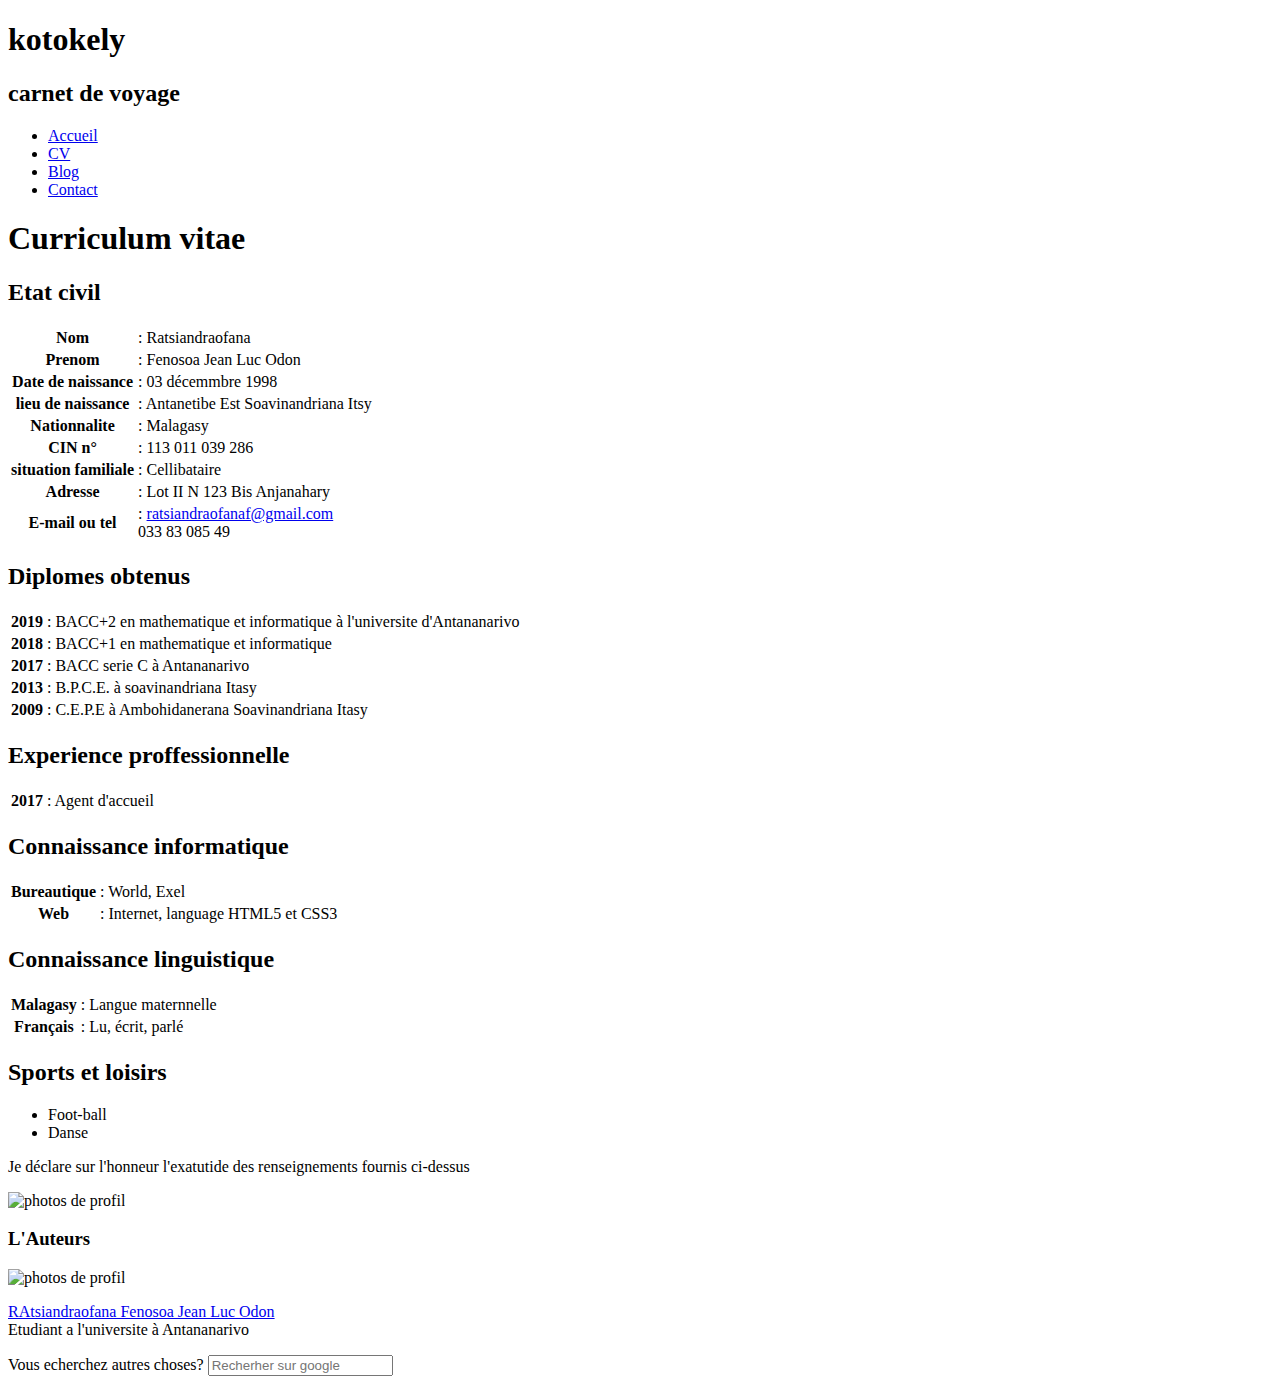
==== cv.html @ 1f97a4a6 "2 files modified, 6 added" ====
<!DOCTYPE html>
<html>
  <head>
    <meta charset="utf-8"/>
    <link rel="stylesheet" href="style.css" />
    <!--[if lte IE 7]><link rel="stylesheet" href="style_ie.css" /><![endif]-->

    <title>koto-pageweb</title>
  </head>
  <body>
   <div id="bloc_page">
      <header>
        <div id="titre_principale">
          <h1>kotokely</h1>
          <h2>carnet de voyage</h2>
        </div>
        
        <nav>
          <ul>
            <li><a href="index.html">Accueil</a></li>
            <li><a href="cv.html">CV</a></li>
            <li><a href="blog.html">Blog</a></li>
            <li><a href="blog.html">Contact</a></li>
          </ul>
        </nav>
      </header>
      <section>
        <article>
          <h1>Curriculum vitae</h1>
          <h2>Etat civil</h2>
          <table>
            <tr>
              <th>Nom</th>
              <td>:	Ratsiandraofana</td>
            </tr>
            <tr>
              <th>Prenom</th>
              <td>:	Fenosoa Jean Luc Odon</td>
            </tr>
            <tr>
              <th>Date de naissance</th>
              <td>:	03 décemmbre 1998</td>
            </tr>
            <tr>
              <th>lieu de naissance</th>
              <td>:	Antanetibe Est Soavinandriana Itsy</td>
            </tr>
            <tr>
              <th>Nationnalite</th>
              <td>:	Malagasy</td>
            </tr>
            <tr>
              <th>CIN n°</th>
              <td>:	113 011 039 286</td>
            </tr>
            <tr>
              <th>situation familiale</th>
              <td>:	Cellibataire</td>
            </tr>
            <tr>
              <th>Adresse</th>
              <td>:	Lot II N 123 Bis Anjanahary</td>
            </tr>
            <tr>
              <th>E-mail ou tel</th>
              <td>:	<a href="mailto:ratsiandraofanaf@gmail.com">ratsiandraofanaf@gmail.com</a> </br> 033 83 085 49</td>
            </tr>
          </table>
          <h2>Diplomes obtenus</h2>
          <table>
            <tr>
              <th>2019</th>
              <td>:	BACC+2 en mathematique et informatique à l'universite d'Antananarivo</td>
            </tr>
            <tr>
              <th>2018</th>
              <td>:	BACC+1 en mathematique et informatique</td>
            </tr>
            <tr>
              <th>2017</th>
              <td>:	BACC serie C à Antananarivo</td>
            </tr>
            <tr>
              <th>2013</th>
              <td>:	B.P.C.E. à soavinandriana Itasy</td>
            </tr>
            <tr>
              <th>2009</th>
              <td>:	C.E.P.E à Ambohidanerana Soavinandriana Itasy</td>
            </tr>
          </table>
          <h2>Experience proffessionnelle</h2>
          <table>
            <tr>
              <th>2017</th>
              <td>:	Agent d'accueil</td>
            </tr>
          </table>
          <h2>Connaissance informatique</h2>
          <table>
            <tr>
              <th>Bureautique</th>
              <td>:	World, Exel</td>
            </tr>
            <tr>
              <th>Web</th>
              <td>:	Internet, language HTML5 et CSS3</td>
            </tr>
          </table>
          <h2>Connaissance linguistique</h2>
          <table>
            <tr>
              <th>Malagasy</th>
              <td>:	Langue maternnelle</td>
            </tr>
            <tr>
              <th>Français</th>
              <td>:	Lu, écrit, parlé</td>
            </tr>
          </table>
          <h2>Sports et loisirs</h2>
          <ul>
            <li>Foot-ball</li>
            <li>Danse</li>
          </ul>
	        <p>Je déclare sur l'honneur l'exatutide des renseignements fournis ci-dessus</p>
        </article>
        <div id="photo">
	        <img src="images/fenosoa.jpg" alt="photos de profil"/>
        </div>
      </section>
      <footer>
        <div id="a_propos">
          <div class="nom">
             <h3>L'Auteurs</h3>
             <img src="images/fenosoa.jpg" alt="photos de profil"/>
             <p><a href="htpp://www.koto-pageweb.com" alt="Fenosoa">RAtsiandraofana Fenosoa Jean Luc Odon</a><br/>
             Etudiant a l'universite à Antananarivo
             </p>
          </div>
          <div class="recherche">
            <form method="post" action="traitement.php">
             <label for="search">Vous echerchez autres choses?</label> 
             <input type="search" placeholder="Recherher sur google" id="search"/>
           </form>
           </div>
        </div>
      </footer>
   </div>
  </body>
</html>
---- style.css ----
h1, h2 {
  font-family: Lato;
}
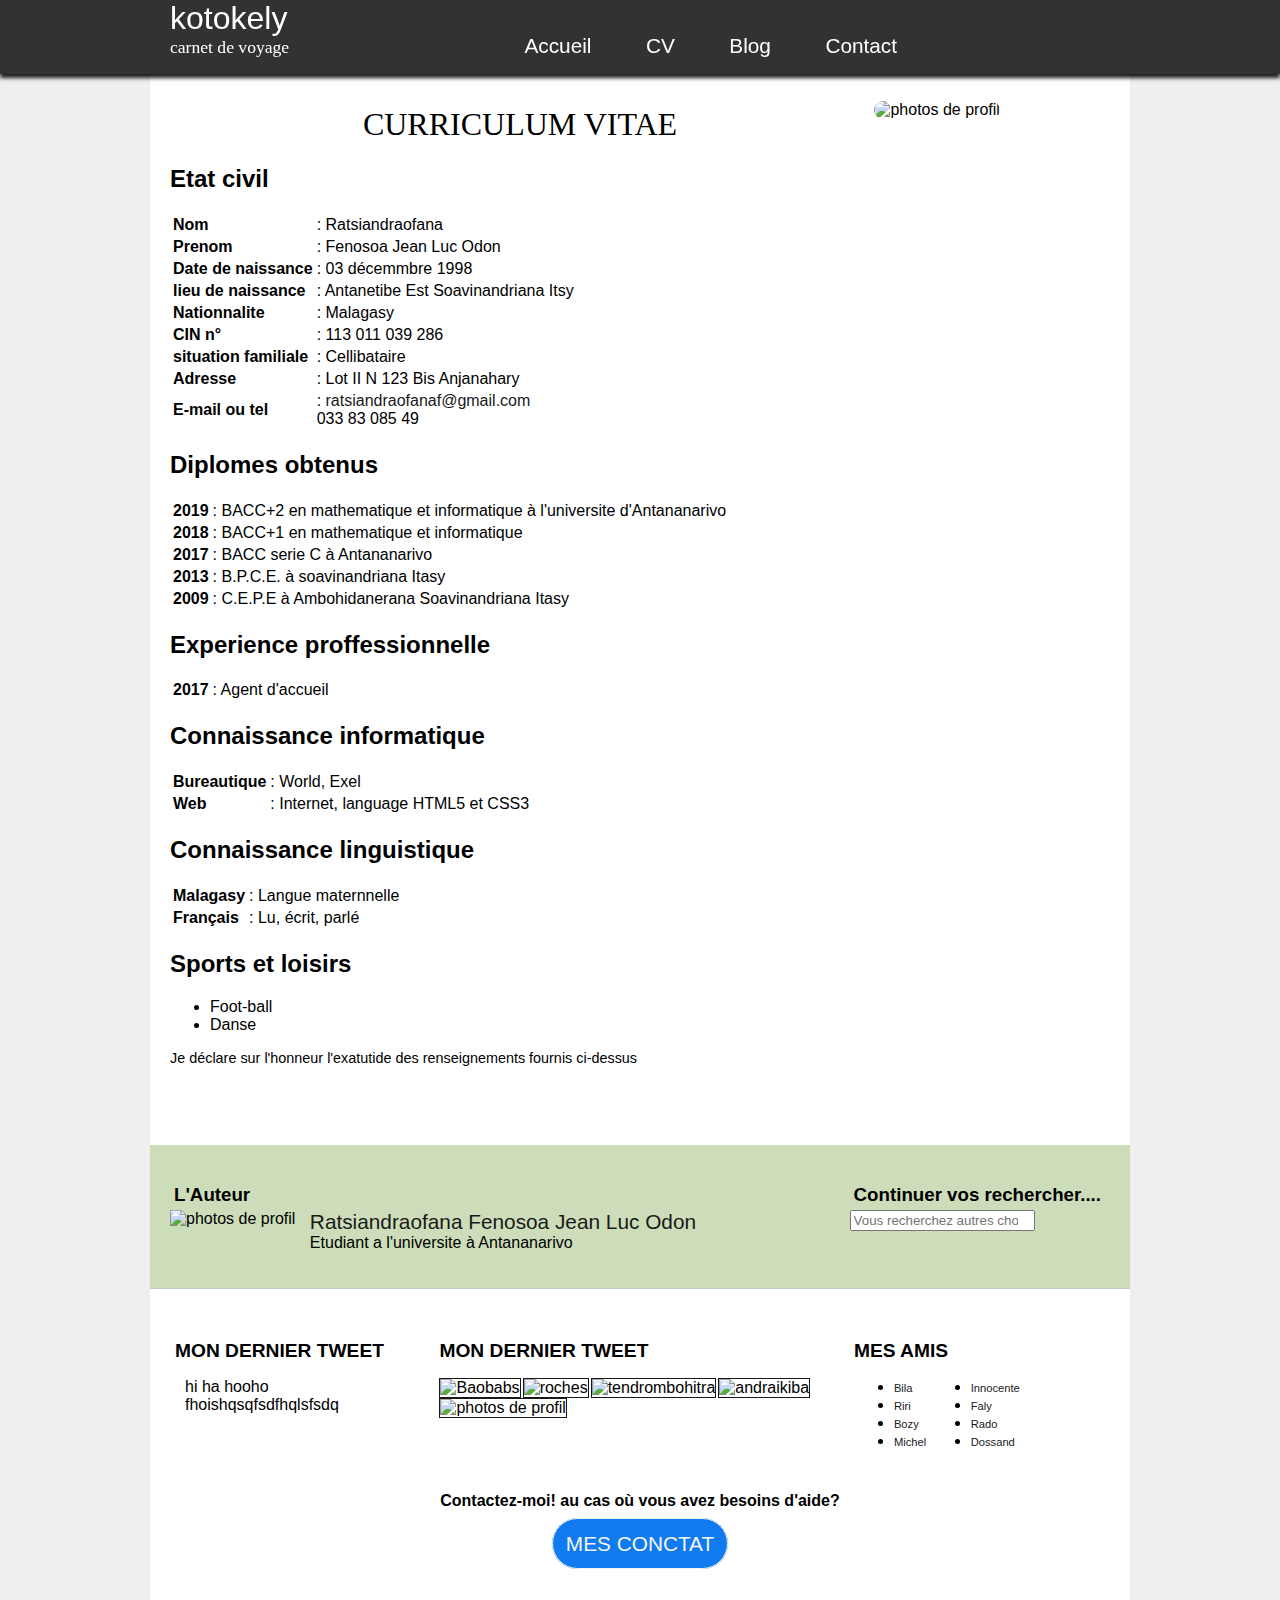
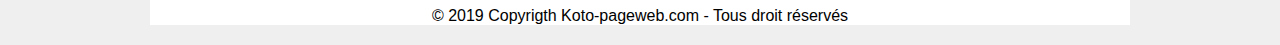
==== commit 719d113a: "3 files modified, 1 added, 1 deleted" ====
--- a/cv.html
+++ b/cv.html
@@ -2,14 +2,14 @@
 <html>
   <head>
     <meta charset="utf-8"/>
-    <link rel="stylesheet" href="style.css" />
+    <link rel="stylesheet" href="st.css" />
     <!--[if lte IE 7]><link rel="stylesheet" href="style_ie.css" /><![endif]-->
-
+    <!--[if lt IE 9]><scriptsrc="http://html5shiv.googlecode.com/svn/trunk/html5.js"></script><![endif]-->
     <title>koto-pageweb</title>
   </head>
   <body>
-   <div id="bloc_page">
-      <header>
+   <header>
+      <div id="header_section">
         <div id="titre_principale">
           <h1>kotokely</h1>
           <h2>carnet de voyage</h2>
@@ -23,10 +23,13 @@
             <li><a href="blog.html">Contact</a></li>
           </ul>
         </nav>
-      </header>
+      </div>
+   </header>
+
+   <div id="bloc_pageSection">
       <section>
         <article>
-          <h1>Curriculum vitae</h1>
+          <h1 class="cv_h1">Curriculum vitae</h1>
           <h2>Etat civil</h2>
           <table>
             <tr>
@@ -123,29 +126,64 @@
             <li>Foot-ball</li>
             <li>Danse</li>
           </ul>
-	        <p>Je déclare sur l'honneur l'exatutide des renseignements fournis ci-dessus</p>
+	<p>Je déclare sur l'honneur l'exatutide des renseignements fournis ci-dessus</p>
         </article>
         <div id="photo">
-	        <img src="images/fenosoa.jpg" alt="photos de profil"/>
+	  <img src="images/fenosoa.jpg" alt="photos de profil"/>
         </div>
       </section>
+
+
       <footer>
         <div id="a_propos">
-          <div class="nom">
-             <h3>L'Auteurs</h3>
-             <img src="images/fenosoa.jpg" alt="photos de profil"/>
-             <p><a href="htpp://www.koto-pageweb.com" alt="Fenosoa">RAtsiandraofana Fenosoa Jean Luc Odon</a><br/>
-             Etudiant a l'universite à Antananarivo
-             </p>
+          <div id="nom">
+            <h3>L'Auteur</h3>
+            <img src="images/fenosoa.jpg" alt="photos de profil"/>
+            <p><a href="htpp://www.koto-pageweb.com" alt="Fenosoa">Ratsiandraofana Fenosoa Jean Luc Odon</a><br/>
+             Etudiant a l'universite à Antananarivo</p>
           </div>
-          <div class="recherche">
+          <div id="recherche">
+            <h3>Continuer vos rechercher....</h3>
             <form method="post" action="traitement.php">
-             <label for="search">Vous echerchez autres choses?</label> 
-             <input type="search" placeholder="Recherher sur google" id="search"/>
-           </form>
-           </div>
+              <input type="search" placeholder="Vous recherchez autres choses?" id="search"/>
+            </form>
+         </div>
         </div>
+        <div id="footer_contact">
+          <div id="mon_twitter">
+          <h2>Mon dernier tweet</h2>
+          <p>hi ha hooho fhoishqsqfsdfhqlsfsdq</p>
+        </div>
+        <div id="mes_photos">
+         <h2>Mon dernier tweet</h2>
+         <p><img src="images/photos1.png" alt="Baobabs"/><img src="images/photos2.png" alt="roches"/><img src="images/photos3.png" alt="tendrombohitra"/><img src="images/photos4.png" alt="andraikiba"/><img src="images/fenosoa.jpg" alt="photos de profil"/>
+         </p>
+        </div>
+        <div id="mes_amis">
+          <h2>Mes amis</h2>
+          <ul>
+            <li><a href="#">Bila</a></li>
+            <li><a href="#">Riri</a></li>
+            <li><a href="#">Bozy</a></li>
+            <li><a href="#">Michel</a></li>
+          </ul>
+          <ul>
+            <li><a href="#">Innocente</a></li>
+            <li><a href="#">Faly</a></li>
+            <li><a href="#">Rado</a></li>
+            <li><a href="#">Dossand</a></li>
+          </ul>
+        </div>
+        <div id="mes_contact">
+          <h4>Contactez-moi! au cas où vous avez besoins d'aide?</h4>
+          <p>
+            <a href="contact.html" title="mes contact">mes conctat</a>
+          </p>
+        </div>
+        </div>
+        
+        <p id="copy">&copy; 2019  Copyrigth Koto-pageweb.com - Tous droit réservés<p>
       </footer>
+
    </div>
-  </body>
-</html>+  </body>--- a/st.css
+++ b/st.css
@@ -0,0 +1,408 @@
+/* Définition des polices personnalisées */
+
+@font-face{
+  font-family:'BallparkWeiner';
+	  src:url('polices/ballpark.eot');
+	  src:url('polices/ballpark.eot?#iefix') format('embedded-opentype'),url('polices/ballpark.woff') format('woff'),url('polices/ballpark.ttf') format('truetype'),url('polices/ballpark.svg#BallparkWeiner') format('svg');
+  font-weight:normal;
+  font-style:normal;
+ }
+ @font-face{
+   font-family:'Dayrom';
+	   src:url('polices/dayrom.eot');
+	   src:url('polices/dayrom.eot?#iefix') format('embedded-opentype'),url('polices/dayrom.woff') format('woff'),url('polices/dayrom.ttf') format('truetype'),url('polices/dayrom.svg#Dayrom') format('svg');
+    font-weight:normal;
+   font-style:normal;
+   }
+
+body{
+  background: rgba(236, 222, 224);/*pour les anciens navigateur*/
+  background: rgba(224, 224, 224, 0.5);
+  font-family: Arial, 'Trebuchet MS', sans-serif;
+  width:auto;
+  margin:auto;
+}
+
+#bloc_pageSection{
+  width:980px;
+  background-color:white;
+  margin-top: -15px;
+  margin-left: auto;
+  margin-right: auto;
+  padding-top: 100px;
+}
+
+
+section h1,footer h1{
+    font-family: Dayrom, serif;
+    font-weight: normal;
+    text-transform: uppercase;
+}
+
+/*en tete du page*/
+header{
+  width:100%;
+  position: fixed;
+  right: 0px;
+  top: 0px;
+  background:#323232 url(images/header.jpg) repeat;
+  box-shadow:0px 4px 4px #1c1a19; 
+  color: white;
+  z-index:1;
+}
+#header_section{
+  width:940px;
+}
+
+#header_section, #banniere_image, section,#a_propos, #footer_contact{
+  margin-left: auto;
+  margin-right: auto;
+}
+#titre_principale{
+  display: inline-block;
+  width: 300px;
+}
+
+header h1{
+  margin: 0px;
+  font-family:Arial, Helvetica,'BallparkWeiner', sans-serif;
+  font-size: 2em;
+  font-weight: normal;
+}
+header h2{
+  font-family: Dayrom, serif;
+  font-size: 1.1em;
+  margin-top: 0px;
+  font-weight: normal;
+}
+
+/* Navigation */
+nav{
+  display: inline-block;
+  width: auto;
+}
+
+nav ul{
+  list-style-type: none;
+}
+
+nav li{
+  display: inline-block;
+  margin-right: 30px;
+}
+
+nav a{
+  font-size:1.3em;
+  color:#FFF;
+  padding-left:10px;
+  padding-right:10px;
+  text-decoration:none;  
+  border-radius: 7px 7px 7px 7px;
+}
+
+nav a:hover{
+  text-shadow: 1px 1px #000;
+  color: #FFF;
+  background: #5C6C00;
+  background: -moz-linear-gradient(#D5BE5E, #5C6C00);
+  background: -o-linear-gradient(#D5BE5E, #5C6C00);
+  background: -webkit-linear-gradient(#D5BE5E, #5C6C00);
+  border-radius: 7px 7px 7px 7px;
+  -moz-border-radius: 7px 7px 7px 7px;
+  -webkit-border: 7px 7px 7px 7px;
+}
+
+
+/*banniere*/
+#banniere_image{
+     width: 100%;
+     height:100px;
+     border-radius:5px;
+     background:url('images/rova.png') no-repeat, url('images/tsimbazaza.png') no-repeat 125px 0px,url('images/soarano.png') no-repeat 155px 0px,url('images/anosy.png') no-repeat 450px 0px,url('images/ambohimanga.png') no-repeat right,url('images/lapanytanana.png') no-repeat 700px 0px;
+     position:relative;
+     box-shadow:0px 4px 4px #1c1a19;
+     margin-bottom: 20px
+}
+
+#banniere_description{
+	position:absolute;
+	bottom:0;
+	border-radius:0px 0px 5px 5px;
+	width:99.8%;
+	height:17px;
+	padding-top:15px;
+	padding-left:4px;
+	background-color:rgb(24,24,24);/* Pour les anciens navigateurs*/
+	background-color:rgba(24,24,24,0.6);
+	color:white;
+	font-size:0.8em;
+}
+.bouton_rouge{
+	display:inline-block;
+	height:25px;
+	position:absolute;
+	right:5px;
+	bottom:2px;
+	background-color:red;
+	border:1px solid #760001;
+	border-radius:5px;
+	font-size:1.2em;
+	text-align:center;
+	padding:0px 8px 0px 8px;
+	color:white;
+	text-decoration:none;
+}
+
+.bouton_rouge img{
+	border:0;
+}
+
+/*les corps du textµ*/
+section{
+  width: 940px;
+  margin-bottom: 65px;
+}
+
+article, aside, #photo{
+  display: inline-block;
+  vertical-align: top;
+  text-align: justify;
+}
+
+article{
+  width: 700px;
+  height: auto;
+}
+article p{
+   font-size: 0.9em;
+}
+#photo_tana img{
+
+}
+.cv_h1{
+  text-align: center;
+}
+/*css partuculier au cv*/
+
+td a{
+  font-size:1em;
+  color:#19191a;
+  padding-bottom:1px;
+  text-decoration:none;
+}
+
+td a:hover{
+  color:#760001;
+  border-bottom : 1px solid #760001;
+}
+#photo{
+  margin-top: 16px;
+}
+#photo img{
+     border-radius: 14px;
+     height: 121px;
+}
+aside{
+  width: 200px;
+  margin-left: 30px;
+  background-color:#706b64;
+  box-shadow:0px 2px 5px #1c1a19;
+  border-radius:5px;
+  padding:3px;
+  color:white;
+  font-size:0.9em;
+}
+
+aside h1{
+  font-size: 0.8em;
+}
+
+#photo_feno{
+  text-align:center;
+}
+ 
+#photo_feno img{
+  height:50px;
+  border-radius:15px;
+  border:1px solid #706b64;
+}
+#resseaux{
+    margin-left: auto;
+    margin-right:auto;
+}
+#facebook, #twitter, #instagram,#youtube{
+ display: inline-block;
+ vertical-align: top;
+ width: 40px;
+}
+
+#facebook h5, #twitter h5, #instagram h5,#youtube h5{
+  margin:0px;
+}
+#twitter img,#youtube img{
+    height:;
+}
+
+aside img{
+  text-align:center;
+  border-radius:15px;
+  margin-right:0px;
+  height: 35px;
+}
+aside a{
+  font-size:1em;
+  color:whitesmoke;
+  text-decoration:none;
+}
+
+aside a:hover{
+  color:#760001;
+}
+
+/*footer this page */
+
+footer{
+  width: 100%;
+  height: auto;
+  margin-top: 0px;
+}
+
+#a_propos{
+  background-color:#cdddb9;
+  
+  padding: 20px;
+  height: auto;
+  border-bottom: 1px solid #bfd0be;
+}
+#nom, #recherche{
+  display: inline-block;
+  vertical-align: top;
+}
+
+#nom img, #nom p{
+  display: inline-block;
+  vertical-align: top;
+}
+/*css pour le #nom*/
+
+#nom {
+    margin-top: 15px;
+}
+
+#nom h3, #recherche h3{
+    margin: 4px;
+}
+
+#nom p{
+    margin-top: 0px;
+}
+
+#nom a,#mes_amis a{
+  font-size:1.3em;
+  color:#19191a;
+  padding-bottom:2px;
+  text-decoration:none;
+}
+
+#nom a:hover, #mes_amis a:hover{
+  color:#107bee;
+}
+#nom img{
+  height: 50px;
+  margin-right: 10px;
+}
+
+/*css pour la #recherche*/
+#recherche {
+  position: absolute;
+  right: 160px;
+  margin: 15px;
+}
+/*pour le #footer_contact*/
+
+#footer_contact{
+   width:940px;
+   padding-bottom:5px;
+}
+
+footer h2{
+  font-size:1.2em;
+  text-transform: uppercase;
+}
+
+#mon_twitter, #mes_photos,#mes_amis{ 
+  margin-top:30px;
+  display: inline-block;
+  vertical-align: top;
+  padding: 5px;
+}
+
+#mon_twitter{
+  width: 250px;
+  word-wrap: break-word;
+}
+
+#mon_twitter p{
+  margin-left:10px;
+}
+
+#mes_photos{
+  width:400px;
+  height: auto;
+}
+#mes_amis{
+  width:250px;
+}
+
+#mes_photos img{
+  height:60px;
+  border:1px solid #181818;
+  margin-right:2px;
+}
+
+
+#mes_amis ul{
+  display:inline-block;
+  vertical-align:top;
+  margin-top:0;
+  list-style-image:url('images/icone_lien.png');
+}
+
+#mes_amis a{
+  font-size:0.7em;
+  color:#19191a;
+  padding-bottom:2px;
+  text-decoration:none;
+}
+
+ #mes_amis a:hover{
+  color:#107bee;
+}
+#mes_contact{
+   text-align:center;
+}
+
+#mes_contact p{
+   height:auto;
+}
+
+#mes_contact a{
+   border: 1px solid;
+   border-radius: 30px;
+   padding: 13px;
+   text-decoration: none;
+   font-size: 1.3em;
+   text-transform: uppercase;
+   background-color:#107bee;
+   color:whitesmoke;
+}
+
+#mes_contact a:hover{
+   color:whitesmoke;
+}
+
+#copy {
+    text-align: center;
+    margin-top: 30px;
+    margin-bottom: 20px;
+}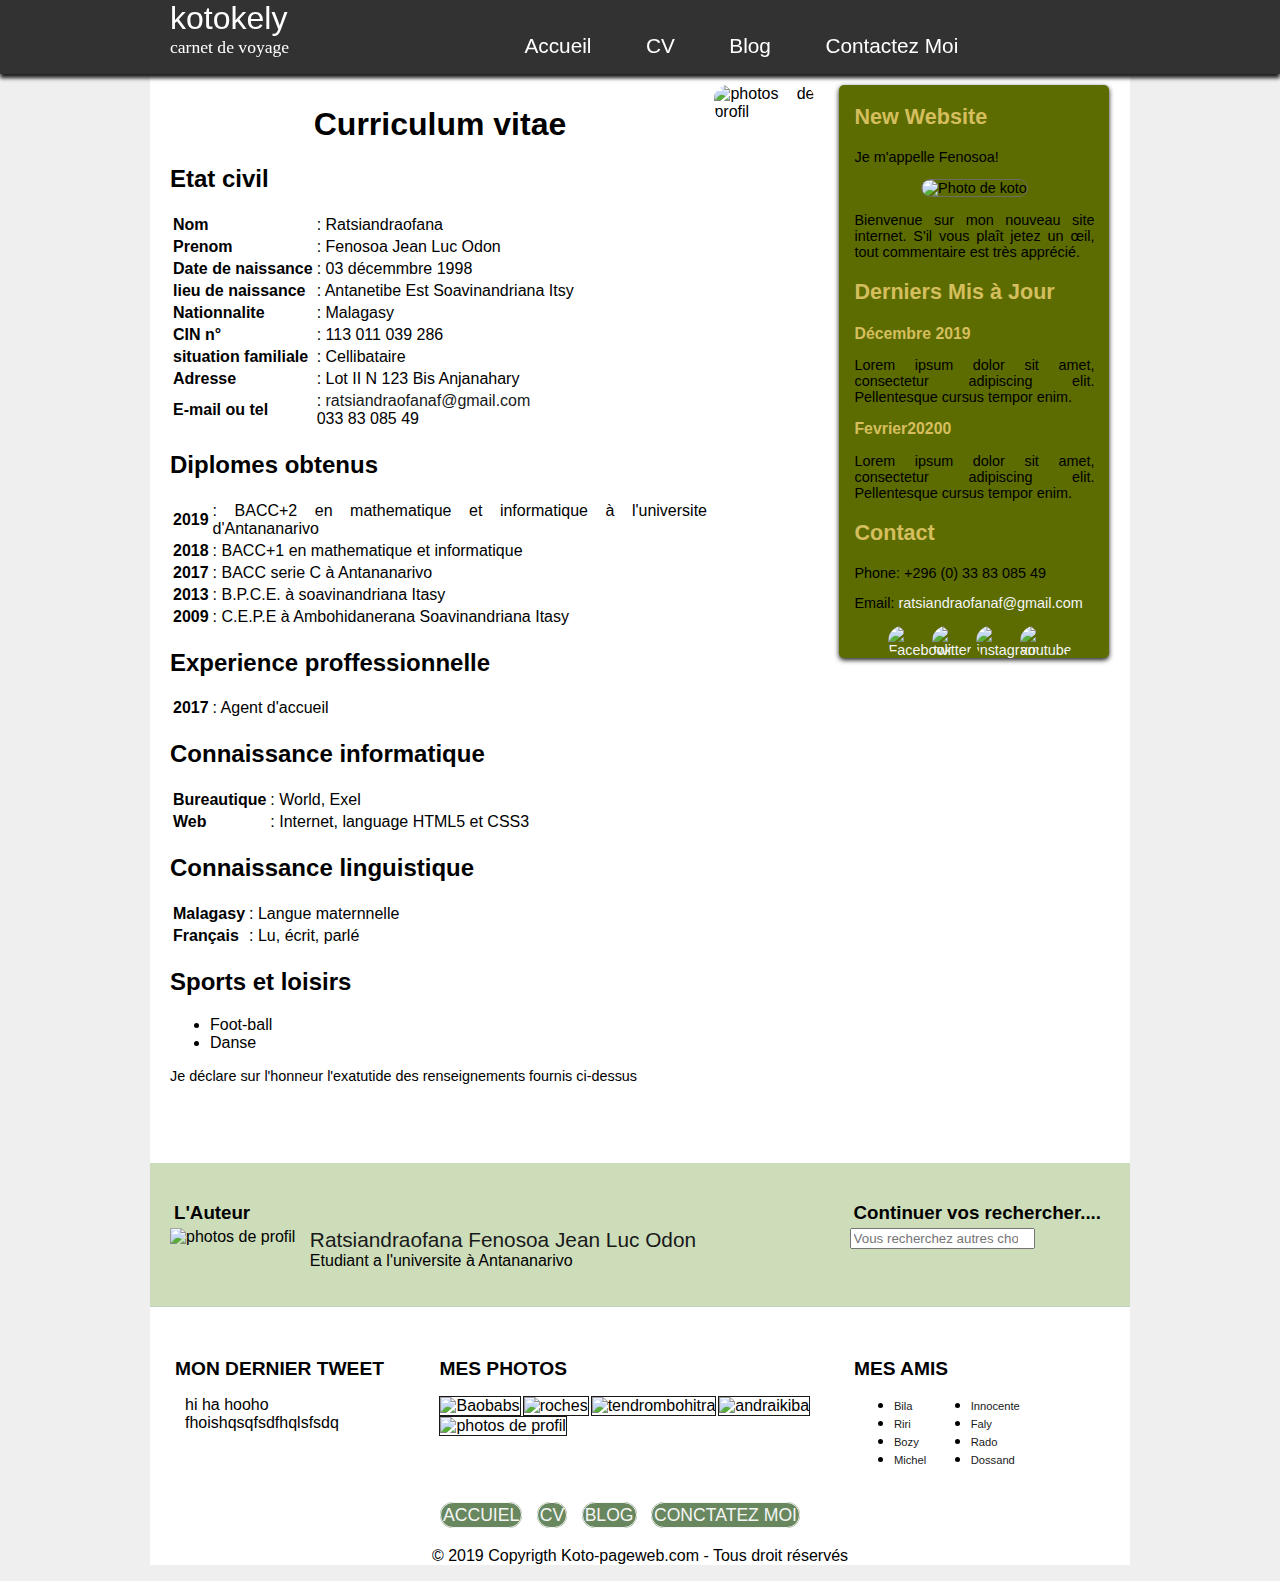
==== commit fe1c2e38: "3 files modified, 3 added, 3 deleted" ====
--- a/cv.html
+++ b/cv.html
@@ -2,7 +2,7 @@
 <html>
   <head>
     <meta charset="utf-8"/>
-    <link rel="stylesheet" href="st.css" />
+    <link rel="stylesheet" href="style.css" />
     <!--[if lte IE 7]><link rel="stylesheet" href="style_ie.css" /><![endif]-->
     <!--[if lt IE 9]><scriptsrc="http://html5shiv.googlecode.com/svn/trunk/html5.js"></script><![endif]-->
     <title>koto-pageweb</title>
@@ -20,7 +20,7 @@
             <li><a href="index.html">Accueil</a></li>
             <li><a href="cv.html">CV</a></li>
             <li><a href="blog.html">Blog</a></li>
-            <li><a href="blog.html">Contact</a></li>
+            <li><a href="contact.html">Contactez Moi</a></li>
           </ul>
         </nav>
       </div>
@@ -29,6 +29,7 @@
    <div id="bloc_pageSection">
       <section>
         <article>
+          <div id="cv_content">
           <h1 class="cv_h1">Curriculum vitae</h1>
           <h2>Etat civil</h2>
           <table>
@@ -127,63 +128,134 @@
             <li>Danse</li>
           </ul>
 	<p>Je déclare sur l'honneur l'exatutide des renseignements fournis ci-dessus</p>
+
+          </div>
+          <div id="photo">
+	    <img src="images/fenosoa.jpg" alt="photos de profil"/>
+          </div>
         </article>
-        <div id="photo">
-	  <img src="images/fenosoa.jpg" alt="photos de profil"/>
-        </div>
+
+        <aside>
+          <div class="sidebar">
+              <div class="sidebar_item">
+		  <h1>New Website</h1>
+		  <p>Je m'appelle Fenosoa!<br/>
+		     <p id="photo_feno">
+		      <img src="images/fenosoa.jpg" alt="Photo de koto"/>
+		     </p>
+		     Bienvenue sur mon nouveau site internet. S'il vous plaît jetez un œil, tout commentaire est très apprécié.
+		  </p>
+              </div><!--close sidebar_item--> 
+           </div><!--close sidebar-->	
+          
+          <div class="sidebar_item">
+            <div class="sidebar_item">
+             <h1>Derniers Mis à Jour</h1>
+                <h2>Décembre 2019</h2>
+                <p>Lorem ipsum dolor sit amet, consectetur adipiscing elit. Pellentesque cursus tempor enim.</p> 
+            </div><!--close sidebar_item--> 
+           </div><!--close sidebar-->	
+            	
+	    <div class="sidebar">
+              <div class="sidebar_item">
+                <h2>Fevrier20200</h2>
+                <p>Lorem ipsum dolor sit amet, consectetur adipiscing elit. Pellentesque cursus tempor enim.</p>         
+	      </div><!--close sidebar_item--> 
+             </div><!--close sidebar-->		  
+             <div class="sidebar">
+              <div class="sidebar_item">
+                <h1>Contact</h1>
+                <p>Phone: +296 (0) 33 83 085 49</p>
+                <p>Email: <a href="mailto:ratsiandraofanaf@gmail.com">ratsiandraofanaf@gmail.com</a></p>
+              </div><!--close sidebar_item--> 
+            </div><!--close sidebar-->
+
+          <div id="reseaux"> 
+            <div id="facebook">
+              <a href="https://www.facebook.com/"><img src="images/facebook.png" alt="Facebook" title="Facebook"/></a>
+            </div>
+            <div id="twitter">
+              <a href="https://twitter.com/search?q=@ratsiandraofana&src=typed_query"><img src="images/twitter.png" alt="twitter" title="Twitter" /></a>
+            </div>
+            <div id="instagram">
+              <a href="http://www.instagram.com"><img src="images/instagram.png" alt="instagram" title="instagram" /></a>
+            </div>
+            <div id="youtube">
+              <a href="http://www.youtube.com"><img src="images/youtube.png" alt="youtube" title="you tube" /></a>
+            </div>
+          </div><!--close reseaux--> 
+      </aside><!--close aside--> 
+    </section><!--close section--> 
+
+ 
       </section>
 
 
-      <footer>
+       <footer>
         <div id="a_propos">
           <div id="nom">
             <h3>L'Auteur</h3>
             <img src="images/fenosoa.jpg" alt="photos de profil"/>
             <p><a href="htpp://www.koto-pageweb.com" alt="Fenosoa">Ratsiandraofana Fenosoa Jean Luc Odon</a><br/>
              Etudiant a l'universite à Antananarivo</p>
-          </div>
+          </div><!--close nom--> 
           <div id="recherche">
             <h3>Continuer vos rechercher....</h3>
             <form method="post" action="traitement.php">
               <input type="search" placeholder="Vous recherchez autres choses?" id="search"/>
             </form>
-         </div>
-        </div>
+         </div><!--close recherche--> 
+        </div><!--close a_propos--> 
         <div id="footer_contact">
           <div id="mon_twitter">
-          <h2>Mon dernier tweet</h2>
-          <p>hi ha hooho fhoishqsqfsdfhqlsfsdq</p>
-        </div>
-        <div id="mes_photos">
-         <h2>Mon dernier tweet</h2>
-         <p><img src="images/photos1.png" alt="Baobabs"/><img src="images/photos2.png" alt="roches"/><img src="images/photos3.png" alt="tendrombohitra"/><img src="images/photos4.png" alt="andraikiba"/><img src="images/fenosoa.jpg" alt="photos de profil"/>
-         </p>
-        </div>
-        <div id="mes_amis">
-          <h2>Mes amis</h2>
-          <ul>
-            <li><a href="#">Bila</a></li>
-            <li><a href="#">Riri</a></li>
-            <li><a href="#">Bozy</a></li>
-            <li><a href="#">Michel</a></li>
-          </ul>
-          <ul>
-            <li><a href="#">Innocente</a></li>
-            <li><a href="#">Faly</a></li>
-            <li><a href="#">Rado</a></li>
-            <li><a href="#">Dossand</a></li>
-          </ul>
-        </div>
-        <div id="mes_contact">
-          <h4>Contactez-moi! au cas où vous avez besoins d'aide?</h4>
-          <p>
-            <a href="contact.html" title="mes contact">mes conctat</a>
-          </p>
-        </div>
-        </div>
+		  <h2>Mon dernier tweet</h2>
+		  <p>hi ha hooho fhoishqsqfsdfhqlsfsdq</p>
+          </div><!--close mon_twitter--> 
+
+          <div id="mes_photos">
+            <h2>Mes photos</h2>
+	    <p><img src="images/photos1.png" alt="Baobabs"/><img src="images/photos2.png" alt="roches"/><img src="images/photos3.png" alt="tendrombohitra"/><img src="images/photos4.png" alt="andraikiba"/><img src="images/fenosoa.jpg" alt="photos de profil"/>
+	    </p>
+          </div><!--close mes_photos--> 
+
+          <div id="mes_amis">
+		  <h2>Mes amis</h2>
+		  <ul>
+		    <li><a href="#">Bila</a></li>
+		    <li><a href="#">Riri</a></li>
+		    <li><a href="#">Bozy</a></li>
+		    <li><a href="#">Michel</a></li>
+		  </ul>
+		  <ul>
+		    <li><a href="#">Innocente</a></li>
+		    <li><a href="#">Faly</a></li>
+		    <li><a href="#">Rado</a></li>
+		    <li><a href="#">Dossand</a></li>
+		  </ul>
+            </div><!--close sidebar_item--> 
+
+            <div id="suite_page">
+              <div id="mes_suitepage">
+               <p> <a href="index.html" title="accuiel">accuiel</a></p>
+            </div><!--close mes_suitepage--> 
+            
+            <div id="mes_suitepage">
+               <p> <a href="cv.html" title="mon cv">cv</a></p>
+            </div><!--close mes_suitepage--> 
+ 
+            <div id="mes_suitepage">
+               <p> <a href="blog.html" title="mes blog">blog</a></p>
+            </div><!--close mes_suitepage--> 
+
+             <div id="mes_suitepage">
+               <p> <a href="contact.html" title="mes contact">conctatez moi</a></p>
+            </div><!--close mes_suitepage--> 
+            </div><!--close suite_page--> 
+        </div><!--close footer_contact--> 
         
-        <p id="copy">&copy; 2019  Copyrigth Koto-pageweb.com - Tous droit réservés<p>
-      </footer>
-
-   </div>
+        <p id="copy"> &copy; 2019  Copyrigth Koto-pageweb.com - Tous droit réservés<p>
+
+      </footer><!--close footer--> 
+      
+   </div><!--close bloc_pageSection--> 
   </body>--- a/style.css
+++ b/style.css
@@ -0,0 +1,464 @@
+/* Définition des polices personnalisées */
+
+@font-face{
+  font-family:'BallparkWeiner';
+	  src:url('polices/ballpark.eot');
+	  src:url('polices/ballpark.eot?#iefix') format('embedded-opentype'),url('polices/ballpark.woff') format('woff'),url('polices/ballpark.ttf') format('truetype'),url('polices/ballpark.svg#BallparkWeiner') format('svg');
+  font-weight:normal;
+  font-style:normal;
+ }
+ @font-face{
+   font-family:'Dayrom';
+	   src:url('polices/dayrom.eot');
+	   src:url('polices/dayrom.eot?#iefix') format('embedded-opentype'),url('polices/dayrom.woff') format('woff'),url('polices/dayrom.ttf') format('truetype'),url('polices/dayrom.svg#Dayrom') format('svg');
+    font-weight:normal;
+   font-style:normal;
+   }
+
+body{
+  background: rgba(236, 222, 224);/*pour les anciens navigateur*/
+  background: rgba(224, 224, 224, 0.5);
+  font-family: Arial, 'Trebuchet MS', sans-serif;
+  width:auto;
+  margin:auto;
+}
+
+#bloc_pageSection{
+  width:980px;
+  background-color:white;
+  margin-top: -15px;
+  margin-left: auto;
+  margin-right: auto;
+  padding-top: 100px;
+}
+
+/*en tete du page*/
+header{
+  width:100%;
+  position: fixed;
+  right: 0px;
+  top: 0px;
+  background:#323232 url(images/header.jpg) repeat;
+  box-shadow:0px 4px 4px #1c1a19; 
+  color: white;
+  z-index:1;
+}
+#header_section{
+  width:940px;
+}
+
+#header_section, #banniere_image, section,#a_propos, #footer_contact,#suite_page{
+  margin-left: auto;
+  margin-right: auto;
+}
+#titre_principale{
+  display: inline-block;
+  width: 300px;
+}
+
+header h1{
+  margin: 0px;
+  font-family:Arial, Helvetica,'BallparkWeiner', sans-serif;
+  font-size: 2em;
+  font-weight: normal;
+}
+header h2{
+  font-family: Dayrom, serif;
+  font-size: 1.1em;
+  margin-top: 0px;
+  font-weight: normal;
+}
+
+/* Navigation */
+nav{
+  display: inline-block;
+  width: auto;
+}
+
+nav ul{
+  list-style-type: none;
+}
+
+nav li{
+  display: inline-block;
+  margin-right: 30px;
+}
+
+nav a{
+  font-size:1.3em;
+  color:#FFF;
+  padding-left:10px;
+  padding-right:10px;
+  text-decoration:none;  
+  border-radius: 7px 7px 7px 7px;
+}
+
+nav a:hover{
+  text-shadow: 1px 1px #000;
+  color: #FFF;
+  background: #5C6C00;
+  background: -moz-linear-gradient(#D5BE5E, #5C6C00);
+  background: -o-linear-gradient(#D5BE5E, #5C6C00);
+  background: -webkit-linear-gradient(#D5BE5E, #5C6C00);
+  border-radius: 7px 7px 7px 7px;
+  -moz-border-radius: 7px 7px 7px 7px;
+  -webkit-border: 7px 7px 7px 7px;
+}
+
+
+/*banniere*/
+#banniere_image{
+     width: 940px;
+     height:100px;
+     border-radius:5px;
+     background:url('images/rova.png') no-repeat, url('images/tsimbazaza.png') no-repeat 125px 0px,url('images/soarano.png') no-repeat 155px 0px,url('images/anosy.png') no-repeat 450px 0px,url('images/ambohimanga.png') no-repeat right,url('images/lapanytanana.png') no-repeat 700px 0px;
+     position:relative;
+     box-shadow:0px 4px 4px #1c1a19;
+     margin-bottom: 20px
+}
+
+#banniere_description{
+	position:absolute;
+	bottom:0;
+	border-radius:0px 0px 5px 5px;
+	width:99.8%;
+	height:17px;
+	padding-top:15px;
+	padding-left:4px;
+	background-color:rgb(24,24,24);/* Pour les anciens navigateurs*/
+	background-color:rgba(24,24,24,0.6);
+	color:white;
+	font-size:0.8em;
+}
+.bouton_rouge{
+	display:inline-block;
+	height:25px;
+	position:absolute;
+	right:5px;
+	bottom:2px;
+	background-color:red;
+	border:1px solid #760001;
+	border-radius:5px;
+	font-size:1.2em;
+	text-align:center;
+	padding:0px 8px 0px 8px;
+	color:white;
+	text-decoration:none;
+}
+
+.bouton_rouge img{
+	border:0;
+}
+
+/*les corps du textµ*/
+section{
+  width: 940px;
+  margin-bottom: 65px;
+}
+
+article, aside,#cv_content, #photo{
+  display: inline-block;
+  vertical-align: top;
+  text-align: justify;
+}
+article{
+  width: 650px;
+  height: auto;
+}
+article p{
+   font-size: 0.9em;
+}
+#photo_tana img{
+
+}
+.cv_h1{
+  text-align: center;
+}
+/*css partuculier au cv*/
+
+
+#cv_content{
+  width: 540px;  
+}
+
+#photo{
+  width: 100px;
+}
+#photo img{
+     border-radius: 14px;
+     width: 80px;
+     height: 80px;
+}
+
+td a{
+  font-size:1em;
+  color:#19191a;
+  padding-bottom:1px;
+  text-decoration:none;
+}
+td a:hover{
+  color:#760001;
+  border-bottom : 1px solid #760001;
+}
+
+aside{
+  width: 240px;
+  height:auto;
+  margin-left: 15px;
+  padding-left: 15px;
+  padding-right: 15px;
+  color:#000;
+  background:#5C6C00;
+  box-shadow:0px 2px 5px #1c1a19;
+  border-radius:5px;
+  font-size:0.9em;
+}
+
+aside h1{
+ padding: 5px 0 0 0;
+ font: bold 150% Helvetica, Arial, sans-serif;
+ height: 30px;
+ color:#D5BE5E;
+} 
+
+aside h2{
+ padding: 1px 0 0 0;
+ font: bold 110% 'News Cycle', Arial, sans-serif;
+ color:#D5BE5E;
+}
+
+#photo_feno{
+  text-align:center;
+}
+ 
+#photo_feno img{
+  height:50px;
+  border-radius:15px;
+  border:1px solid #706b64;
+}
+#reseaux{
+    text-align: center;
+}
+#facebook, #twitter, #instagram,#youtube{
+ display: inline-block;
+ vertical-align: top;
+ width: 40px;
+}
+
+#facebook h5, #twitter h5, #instagram h5,#youtube h5{
+  margin:0px;
+}
+#twitter img,#youtube img{
+    height:;
+}
+
+aside img{
+  text-align:center;
+  border-radius:15px;
+  margin-right:0px;
+  height: 35px;
+}
+aside a{
+  font-size:1em;
+  color:whitesmoke;
+  text-decoration:none;
+}
+
+aside a:hover{
+  color:#760001;
+}
+
+/*footer this page */
+
+footer{
+  width: 100%;
+  height: auto;
+  margin-top: 0px;
+}
+
+#a_propos{
+  background-color:#cdddb9;
+  
+  padding: 20px;
+  height: auto;
+  border-bottom: 1px solid #bfd0be;
+}
+#nom, #recherche{
+  display: inline-block;
+  vertical-align: top;
+}
+
+#nom img, #nom p{
+  display: inline-block;
+  vertical-align: top;
+}
+/*css pour le #nom*/
+
+#nom {
+    margin-top: 15px;
+}
+
+#nom h3, #recherche h3{
+    margin: 4px;
+}
+
+#nom p{
+    margin-top: 0px;
+}
+
+#nom a,#mes_amis a{
+  font-size:1.3em;
+  color:#19191a;
+  padding-bottom:2px;
+  text-decoration:none;
+}
+
+#nom a:hover, #mes_amis a:hover{
+  color:#107bee;
+}
+#nom img{
+  height: 50px;
+  margin-right: 10px;
+}
+
+/*css pour la #recherche*/
+#recherche {
+  position: absolute;
+  right: 160px;
+  margin: 15px;
+}
+/*pour le #footer_contact*/
+
+#footer_contact{
+   width:940px;
+   padding-bottom:5px;
+}
+
+footer h2{
+  font-size:1.2em;
+  text-transform: uppercase;
+}
+
+#mon_twitter, #mes_photos,#mes_amis{ 
+  margin-top:30px;
+  display: inline-block;
+  vertical-align: top;
+  padding: 5px;
+}
+
+#mon_twitter{
+  width: 250px;
+  word-wrap: break-word;
+}
+
+#mon_twitter p{
+  margin-left:10px;
+}
+
+#mes_photos{
+  width:400px;
+  height: auto;
+}
+#mes_amis{
+  width:250px;
+}
+
+#mes_photos img{
+  height:60px;
+  border:1px solid #181818;
+  margin-right:2px;
+}
+
+
+#mes_amis ul{
+  display:inline-block;
+  vertical-align:top;
+  margin-top:0;
+  list-style-image:url('images/icone_lien.png');
+}
+
+#mes_amis a{
+  font-size:0.7em;
+  color:#19191a;
+  padding-bottom:2px;
+  text-decoration:none;
+}
+
+ #mes_amis a:hover{
+  color:#107bee;
+}
+#suite_page{
+  width:400px;
+}
+#mes_suitepage{
+   text-align:center;
+   display: inline-block;
+}
+
+#mes_suitepage p{
+   height:auto;
+}
+
+#mes_suitepage a{
+    margin-right: 10px;
+    border: 1px solid;
+    border-radius: 30px;
+    padding: 2px;
+    text-decoration: none;
+    font-size: 1.1em;
+    text-transform: uppercase;
+    background-color: #4f7343db;
+    color:whitesmoke;
+}
+
+#mes_suitepage a:hover{
+   color:whitesmoke;
+}
+
+#copy {
+    text-align: center;
+    margin: 0px;
+}
+
+
+@media all and(max-width:1024px){
+   #bloc_page{
+     width:auto;
+     }
+}
+@media all and(max-width:1024px){
+  nav{
+    width:auto;
+    text-align:left;
+    }
+  nav li{
+      display:block;
+      padding-left:4px;
+      }
+  nav a{
+    font-size:1em;
+    }
+  nav a:hover{
+      border-bottom:0;
+      }
+}
+@media all and(max-width:1024px){
+  #banniere_image{
+    display:none;
+    }
+  }
+  @media all and(max-width:1024px){
+    article,aside{
+      width:auto;
+      display:block;
+      margin-bottom:15px;
+      }
+    #photo img{
+      width:110px;
+      float:right;
+      margin-left:15px;
+      }
+    aside p:last-child{
+      text-align:center;
+      }
+  }
